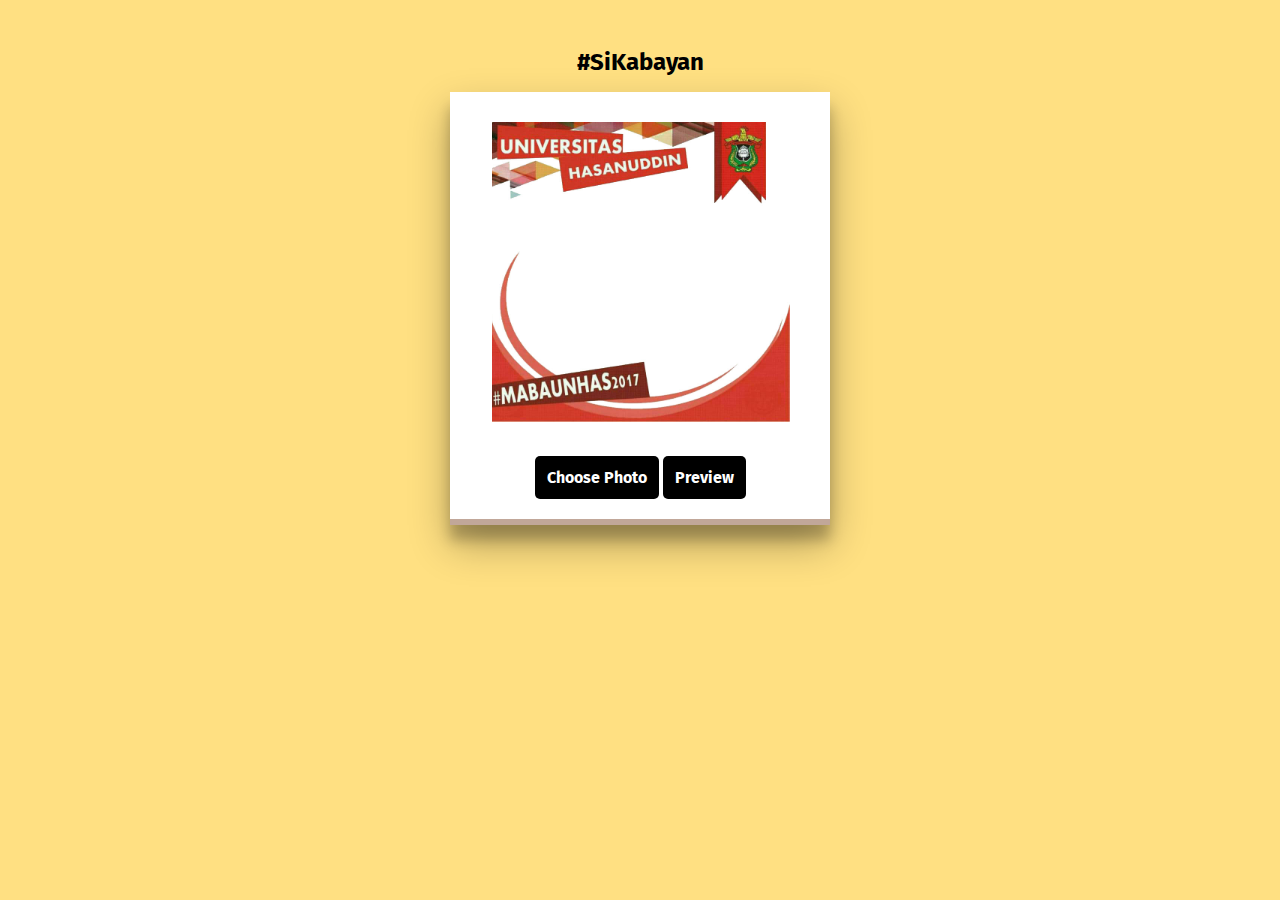
==== mabauh17/index.html @ 6ad7aefc "initial commit" ====
<!DOCTYPE html>
<html lang="en">
<head>
  <meta charset="UTF-8">
  <meta name="viewport" content="width=device-width, initial-scale=1.0">
  <meta http-equiv="X-UA-Compatible" content="ie=edge">
  <link href='https://fonts.googleapis.com/css?family=Fira+Sans:400,700' rel='stylesheet' type='text/css'>
  <link rel="icon" type="image/png" sizes="32x32" href="images/favicon-32x32.png">
  <link rel="icon" type="image/png" sizes="16x16" href="images/favicon-16x16.png">
  <link rel="stylesheet" href="css/croppie.css">
  <link rel="stylesheet" href="css/sweetalert.css">
  <link rel="stylesheet" href="css/app.css">
  <title>Frame Wisjul HMIF 2017</title>
</head>
<body>
  <h1 class="title">#SiKabayan</h1>

  <div class="uploader">
    <canvas id="imageCanvas" class="image-canvas"></canvas>
    <div class="profile-pic-wrap">
        <div id="demo-basic"></div>
    </div>
    <div class="download-button">
      <input type="file" name="file" id="imageLoader" class="inputfile" />
      <label for="imageLoader">Choose Photo</label>
      <a class="basic-result button">Preview</a>
    </div>
  </div>

  <script src="js/jquery.js"></script>
  <script src="js/croppie.js"></script>
  <script src="js/sweetalert.min.js"></script>
  <script src="js/load-image.all.min.js"></script>
  <script src="js/app.js"></script>
</body>
</html>
---- mabauh17/css/croppie.css ----
.croppie-container {
	padding: 30px;
}
.croppie-container .cr-image {
	z-index: -1;
	position: absolute;
	top: 0;
	left: 0;
	transform-origin: 0 0;
    max-width: none;
}

.croppie-container .cr-boundary {
	position: relative;
	overflow: hidden;
	margin: 0 auto;
	z-index: 1;
}

.croppie-container .cr-viewport {
	position: absolute;
	border: 2px solid #fff;
	margin: auto;
	top: 0;
	bottom: 0;
	right: 0;
	left: 0;
    box-shadow: 0 0 2000px 2000px rgba(0, 0, 0, 0.5);
	z-index: 0;
}
.croppie-container .cr-vp-circle {
	border-radius: 50%;
}
.croppie-container .cr-overlay {
	z-index: 1;
	position: absolute;
	cursor: move;
}
.croppie-container .cr-slider-wrap {
	width: 75%;
	margin: 0 auto;
	margin-top: 25px;
	text-align: center;
}
.croppie-result {
	position: relative; 
	overflow: hidden;
}
.croppie-result img {
	position: absolute;
}
.croppie-container .cr-image,
.croppie-container .cr-overlay, 
.croppie-container .cr-viewport {
  -webkit-transform: translateZ(0);
  -moz-transform: translateZ(0);
  -ms-transform: translateZ(0);
  transform: translateZ(0);
}

/*************************************/
/***** STYLING RANGE INPUT ***********/
/*************************************/
/*http://brennaobrien.com/blog/2014/05/style-input-type-range-in-every-browser.html */
/*************************************/

.cr-slider {
    -webkit-appearance: none;/*removes default webkit styles*/
    /*border: 1px solid white; *//*fix for FF unable to apply focus style bug */
    width: 300px;/*required for proper track sizing in FF*/
    max-width: 100%;
}
.cr-slider::-webkit-slider-runnable-track {
    width: 100%;
    height: 3px;
    background: rgba(0, 0, 0, 0.5);
    border: 0;
    border-radius: 3px;
}
.cr-slider::-webkit-slider-thumb {
    -webkit-appearance: none;
    border: none;
    height: 16px;
    width: 16px;
    border-radius: 50%;
    background: #ddd;
    margin-top: -6px;
}
.cr-slider:focus {
    outline: none;
}
/*
.cr-slider:focus::-webkit-slider-runnable-track {
    background: #ccc;
}
*/

.cr-slider::-moz-range-track {
    width: 100%;
    height: 3px;
    background: rgba(0, 0, 0, 0.5);
    border: 0;
    border-radius: 3px;
}
.cr-slider::-moz-range-thumb {
    border: none;
    height: 16px;
    width: 16px;
    border-radius: 50%;
    background: #ddd;
    margin-top: -6px;
}

/*hide the outline behind the border*/
.cr-slider:-moz-focusring{
    outline: 1px solid white;
    outline-offset: -1px;
}

.cr-slider::-ms-track {
    width: 300px;
    height: 5px;
    background: transparent;/*remove bg colour from the track, we'll use ms-fill-lower and ms-fill-upper instead */
    border-color: transparent;/*leave room for the larger thumb to overflow with a transparent border */
    border-width: 6px 0;
    color: transparent;/*remove default tick marks*/
}
.cr-slider::-ms-fill-lower {
    background: rgba(0, 0, 0, 0.5);
    border-radius: 10px;
}
.cr-slider::-ms-fill-upper {
    background: rgba(0, 0, 0, 0.5);
    border-radius: 10px;
}
.cr-slider::-ms-thumb {
    border: none;
    height: 16px;
    width: 16px;
    border-radius: 50%;
    background: #ddd;
}
.cr-slider:focus::-ms-fill-lower {
    background: rgba(0, 0, 0, 0.5);
}
.cr-slider:focus::-ms-fill-upper {
    background: rgba(0, 0, 0, 0.5);
}
/*******************************************/

/***********************************/
/* Rotation Tools */
/***********************************/
.cr-rotate-controls {
    position: absolute;
    bottom: 5px;
    left: 5px;
    z-index: 1;
}
.cr-rotate-controls button {
    border: 0;
    background: none;
}
.cr-rotate-controls i:before {
    display: inline-block;
    font-style: normal;
    font-weight: 900;
    font-size: 22px;
}
.cr-rotate-l i:before {
    content: '↺';
}
.cr-rotate-r i:before {
    content: '↻';
}
---- mabauh17/css/sweetalert.css ----
body.stop-scrolling {
  height: 100%;
  overflow: hidden; }

.sweet-overlay {
  background-color: black;
  /* IE8 */
  -ms-filter: "progid:DXImageTransform.Microsoft.Alpha(Opacity=40)";
  /* IE8 */
  background-color: rgba(0, 0, 0, 0.4);
  position: fixed;
  left: 0;
  right: 0;
  top: 0;
  bottom: 0;
  display: none;
  z-index: 10000; }

.sweet-alert {
  background-color: white;
  font-family: 'Open Sans', 'Helvetica Neue', Helvetica, Arial, sans-serif;
  width: 478px;
  padding: 17px;
  border-radius: 5px;
  text-align: center;
  position: fixed;
  left: 50%;
  top: 50%;
  margin-left: -256px;
  margin-top: -200px;
  overflow: hidden;
  display: none;
  z-index: 99999; }
  @media all and (max-width: 540px) {
    .sweet-alert {
      width: auto;
      margin-left: 0;
      margin-right: 0;
      left: 15px;
      right: 15px; } }
  .sweet-alert h2 {
    color: #575757;
    font-size: 30px;
    text-align: center;
    font-weight: 600;
    text-transform: none;
    position: relative;
    margin: 25px 0;
    padding: 0;
    line-height: 40px;
    display: block; }
  .sweet-alert p {
    color: #797979;
    font-size: 16px;
    text-align: center;
    font-weight: 300;
    position: relative;
    text-align: inherit;
    float: none;
    margin: 0;
    padding: 0;
    line-height: normal; }
  .sweet-alert fieldset {
    border: none;
    position: relative; }
  .sweet-alert .sa-error-container {
    background-color: #f1f1f1;
    margin-left: -17px;
    margin-right: -17px;
    overflow: hidden;
    padding: 0 10px;
    max-height: 0;
    webkit-transition: padding 0.15s, max-height 0.15s;
    transition: padding 0.15s, max-height 0.15s; }
    .sweet-alert .sa-error-container.show {
      padding: 10px 0;
      max-height: 100px;
      webkit-transition: padding 0.2s, max-height 0.2s;
      transition: padding 0.25s, max-height 0.25s; }
    .sweet-alert .sa-error-container .icon {
      display: inline-block;
      width: 24px;
      height: 24px;
      border-radius: 50%;
      background-color: #ea7d7d;
      color: white;
      line-height: 24px;
      text-align: center;
      margin-right: 3px; }
    .sweet-alert .sa-error-container p {
      display: inline-block; }
  .sweet-alert .sa-input-error {
    position: absolute;
    top: 29px;
    right: 26px;
    width: 20px;
    height: 20px;
    opacity: 0;
    -webkit-transform: scale(0.5);
    transform: scale(0.5);
    -webkit-transform-origin: 50% 50%;
    transform-origin: 50% 50%;
    -webkit-transition: all 0.1s;
    transition: all 0.1s; }
    .sweet-alert .sa-input-error::before, .sweet-alert .sa-input-error::after {
      content: "";
      width: 20px;
      height: 6px;
      background-color: #f06e57;
      border-radius: 3px;
      position: absolute;
      top: 50%;
      margin-top: -4px;
      left: 50%;
      margin-left: -9px; }
    .sweet-alert .sa-input-error::before {
      -webkit-transform: rotate(-45deg);
      transform: rotate(-45deg); }
    .sweet-alert .sa-input-error::after {
      -webkit-transform: rotate(45deg);
      transform: rotate(45deg); }
    .sweet-alert .sa-input-error.show {
      opacity: 1;
      -webkit-transform: scale(1);
      transform: scale(1); }
  .sweet-alert input {
    width: 100%;
    box-sizing: border-box;
    border-radius: 3px;
    border: 1px solid #d7d7d7;
    height: 43px;
    margin-top: 10px;
    margin-bottom: 17px;
    font-size: 18px;
    box-shadow: inset 0px 1px 1px rgba(0, 0, 0, 0.06);
    padding: 0 12px;
    display: none;
    -webkit-transition: all 0.3s;
    transition: all 0.3s; }
    .sweet-alert input:focus {
      outline: none;
      box-shadow: 0px 0px 3px #c4e6f5;
      border: 1px solid #b4dbed; }
      .sweet-alert input:focus::-moz-placeholder {
        transition: opacity 0.3s 0.03s ease;
        opacity: 0.5; }
      .sweet-alert input:focus:-ms-input-placeholder {
        transition: opacity 0.3s 0.03s ease;
        opacity: 0.5; }
      .sweet-alert input:focus::-webkit-input-placeholder {
        transition: opacity 0.3s 0.03s ease;
        opacity: 0.5; }
    .sweet-alert input::-moz-placeholder {
      color: #bdbdbd; }
    .sweet-alert input:-ms-input-placeholder {
      color: #bdbdbd; }
    .sweet-alert input::-webkit-input-placeholder {
      color: #bdbdbd; }
  .sweet-alert.show-input input {
    display: block; }
  .sweet-alert .sa-confirm-button-container {
    display: inline-block;
    position: relative; }
  .sweet-alert .la-ball-fall {
    position: absolute;
    left: 50%;
    top: 50%;
    margin-left: -27px;
    margin-top: 4px;
    opacity: 0;
    visibility: hidden; }
  .sweet-alert button {
    background-color: #FC2751;
    color: white;
    border: none;
    box-shadow: none;
    font-size: 17px;
    font-weight: 500;
    -webkit-border-radius: 4px;
    border-radius: 5px;
    padding: 10px 32px;
    margin: 26px 5px 0 5px;
    cursor: pointer; }
    .sweet-alert button:focus {
      outline: none;
      box-shadow: 0 0 2px rgba(128, 179, 235, 0.5), inset 0 0 0 1px rgba(0, 0, 0, 0.05); }
    .sweet-alert button:hover {
      background-color: #7ecff4; }
    .sweet-alert button:active {
      background-color: #5dc2f1; }
    .sweet-alert button.cancel {
      background-color: #C1C1C1; }
      .sweet-alert button.cancel:hover {
        background-color: #b9b9b9; }
      .sweet-alert button.cancel:active {
        background-color: #a8a8a8; }
      .sweet-alert button.cancel:focus {
        box-shadow: rgba(197, 205, 211, 0.8) 0px 0px 2px, rgba(0, 0, 0, 0.0470588) 0px 0px 0px 1px inset !important; }
    .sweet-alert button[disabled] {
      opacity: .6;
      cursor: default; }
    .sweet-alert button.confirm[disabled] {
      color: transparent; }
      .sweet-alert button.confirm[disabled] ~ .la-ball-fall {
        opacity: 1;
        visibility: visible;
        transition-delay: 0s; }
    .sweet-alert button::-moz-focus-inner {
      border: 0; }
  .sweet-alert[data-has-cancel-button=false] button {
    box-shadow: none !important; }
  .sweet-alert[data-has-confirm-button=false][data-has-cancel-button=false] {
    padding-bottom: 40px; }
  .sweet-alert .sa-icon {
    width: 80px;
    height: 80px;
    border: 4px solid gray;
    -webkit-border-radius: 40px;
    border-radius: 40px;
    border-radius: 50%;
    margin: 20px auto;
    padding: 0;
    position: relative;
    box-sizing: content-box; }
    .sweet-alert .sa-icon.sa-error {
      border-color: #F27474; }
      .sweet-alert .sa-icon.sa-error .sa-x-mark {
        position: relative;
        display: block; }
      .sweet-alert .sa-icon.sa-error .sa-line {
        position: absolute;
        height: 5px;
        width: 47px;
        background-color: #F27474;
        display: block;
        top: 37px;
        border-radius: 2px; }
        .sweet-alert .sa-icon.sa-error .sa-line.sa-left {
          -webkit-transform: rotate(45deg);
          transform: rotate(45deg);
          left: 17px; }
        .sweet-alert .sa-icon.sa-error .sa-line.sa-right {
          -webkit-transform: rotate(-45deg);
          transform: rotate(-45deg);
          right: 16px; }
    .sweet-alert .sa-icon.sa-warning {
      border-color: #F8BB86; }
      .sweet-alert .sa-icon.sa-warning .sa-body {
        position: absolute;
        width: 5px;
        height: 47px;
        left: 50%;
        top: 10px;
        -webkit-border-radius: 2px;
        border-radius: 2px;
        margin-left: -2px;
        background-color: #F8BB86; }
      .sweet-alert .sa-icon.sa-warning .sa-dot {
        position: absolute;
        width: 7px;
        height: 7px;
        -webkit-border-radius: 50%;
        border-radius: 50%;
        margin-left: -3px;
        left: 50%;
        bottom: 10px;
        background-color: #F8BB86; }
    .sweet-alert .sa-icon.sa-info {
      border-color: #C9DAE1; }
      .sweet-alert .sa-icon.sa-info::before {
        content: "";
        position: absolute;
        width: 5px;
        height: 29px;
        left: 50%;
        bottom: 17px;
        border-radius: 2px;
        margin-left: -2px;
        background-color: #C9DAE1; }
      .sweet-alert .sa-icon.sa-info::after {
        content: "";
        position: absolute;
        width: 7px;
        height: 7px;
        border-radius: 50%;
        margin-left: -3px;
        top: 19px;
        background-color: #C9DAE1; }
    .sweet-alert .sa-icon.sa-success {
      border-color: #A5DC86; }
      .sweet-alert .sa-icon.sa-success::before, .sweet-alert .sa-icon.sa-success::after {
        content: '';
        -webkit-border-radius: 40px;
        border-radius: 40px;
        border-radius: 50%;
        position: absolute;
        width: 60px;
        height: 120px;
        background: white;
        -webkit-transform: rotate(45deg);
        transform: rotate(45deg); }
      .sweet-alert .sa-icon.sa-success::before {
        -webkit-border-radius: 120px 0 0 120px;
        border-radius: 120px 0 0 120px;
        top: -7px;
        left: -33px;
        -webkit-transform: rotate(-45deg);
        transform: rotate(-45deg);
        -webkit-transform-origin: 60px 60px;
        transform-origin: 60px 60px; }
      .sweet-alert .sa-icon.sa-success::after {
        -webkit-border-radius: 0 120px 120px 0;
        border-radius: 0 120px 120px 0;
        top: -11px;
        left: 30px;
        -webkit-transform: rotate(-45deg);
        transform: rotate(-45deg);
        -webkit-transform-origin: 0px 60px;
        transform-origin: 0px 60px; }
      .sweet-alert .sa-icon.sa-success .sa-placeholder {
        width: 80px;
        height: 80px;
        border: 4px solid rgba(165, 220, 134, 0.2);
        -webkit-border-radius: 40px;
        border-radius: 40px;
        border-radius: 50%;
        box-sizing: content-box;
        position: absolute;
        left: -4px;
        top: -4px;
        z-index: 2; }
      .sweet-alert .sa-icon.sa-success .sa-fix {
        width: 5px;
        height: 90px;
        background-color: white;
        position: absolute;
        left: 28px;
        top: 8px;
        z-index: 1;
        -webkit-transform: rotate(-45deg);
        transform: rotate(-45deg); }
      .sweet-alert .sa-icon.sa-success .sa-line {
        height: 5px;
        background-color: #A5DC86;
        display: block;
        border-radius: 2px;
        position: absolute;
        z-index: 2; }
        .sweet-alert .sa-icon.sa-success .sa-line.sa-tip {
          width: 25px;
          left: 14px;
          top: 46px;
          -webkit-transform: rotate(45deg);
          transform: rotate(45deg); }
        .sweet-alert .sa-icon.sa-success .sa-line.sa-long {
          width: 47px;
          right: 8px;
          top: 38px;
          -webkit-transform: rotate(-45deg);
          transform: rotate(-45deg); }
    .sweet-alert .sa-icon.sa-custom {
      background-size: contain;
      border-radius: 0;
      border: none;
      background-position: center center;
      background-repeat: no-repeat; }

/*
 * Animations
 */
@-webkit-keyframes showSweetAlert {
  0% {
    transform: scale(0.7);
    -webkit-transform: scale(0.7); }
  45% {
    transform: scale(1.05);
    -webkit-transform: scale(1.05); }
  80% {
    transform: scale(0.95);
    -webkit-transform: scale(0.95); }
  100% {
    transform: scale(1);
    -webkit-transform: scale(1); } }

@keyframes showSweetAlert {
  0% {
    transform: scale(0.7);
    -webkit-transform: scale(0.7); }
  45% {
    transform: scale(1.05);
    -webkit-transform: scale(1.05); }
  80% {
    transform: scale(0.95);
    -webkit-transform: scale(0.95); }
  100% {
    transform: scale(1);
    -webkit-transform: scale(1); } }

@-webkit-keyframes hideSweetAlert {
  0% {
    transform: scale(1);
    -webkit-transform: scale(1); }
  100% {
    transform: scale(0.5);
    -webkit-transform: scale(0.5); } }

@keyframes hideSweetAlert {
  0% {
    transform: scale(1);
    -webkit-transform: scale(1); }
  100% {
    transform: scale(0.5);
    -webkit-transform: scale(0.5); } }

@-webkit-keyframes slideFromTop {
  0% {
    top: 0%; }
  100% {
    top: 50%; } }

@keyframes slideFromTop {
  0% {
    top: 0%; }
  100% {
    top: 50%; } }

@-webkit-keyframes slideToTop {
  0% {
    top: 50%; }
  100% {
    top: 0%; } }

@keyframes slideToTop {
  0% {
    top: 50%; }
  100% {
    top: 0%; } }

@-webkit-keyframes slideFromBottom {
  0% {
    top: 70%; }
  100% {
    top: 50%; } }

@keyframes slideFromBottom {
  0% {
    top: 70%; }
  100% {
    top: 50%; } }

@-webkit-keyframes slideToBottom {
  0% {
    top: 50%; }
  100% {
    top: 70%; } }

@keyframes slideToBottom {
  0% {
    top: 50%; }
  100% {
    top: 70%; } }

.showSweetAlert[data-animation=pop] {
  -webkit-animation: showSweetAlert 0.3s;
  animation: showSweetAlert 0.3s; }

.showSweetAlert[data-animation=none] {
  -webkit-animation: none;
  animation: none; }

.showSweetAlert[data-animation=slide-from-top] {
  -webkit-animation: slideFromTop 0.3s;
  animation: slideFromTop 0.3s; }

.showSweetAlert[data-animation=slide-from-bottom] {
  -webkit-animation: slideFromBottom 0.3s;
  animation: slideFromBottom 0.3s; }

.hideSweetAlert[data-animation=pop] {
  -webkit-animation: hideSweetAlert 0.2s;
  animation: hideSweetAlert 0.2s; }

.hideSweetAlert[data-animation=none] {
  -webkit-animation: none;
  animation: none; }

.hideSweetAlert[data-animation=slide-from-top] {
  -webkit-animation: slideToTop 0.4s;
  animation: slideToTop 0.4s; }

.hideSweetAlert[data-animation=slide-from-bottom] {
  -webkit-animation: slideToBottom 0.3s;
  animation: slideToBottom 0.3s; }

@-webkit-keyframes animateSuccessTip {
  0% {
    width: 0;
    left: 1px;
    top: 19px; }
  54% {
    width: 0;
    left: 1px;
    top: 19px; }
  70% {
    width: 50px;
    left: -8px;
    top: 37px; }
  84% {
    width: 17px;
    left: 21px;
    top: 48px; }
  100% {
    width: 25px;
    left: 14px;
    top: 45px; } }

@keyframes animateSuccessTip {
  0% {
    width: 0;
    left: 1px;
    top: 19px; }
  54% {
    width: 0;
    left: 1px;
    top: 19px; }
  70% {
    width: 50px;
    left: -8px;
    top: 37px; }
  84% {
    width: 17px;
    left: 21px;
    top: 48px; }
  100% {
    width: 25px;
    left: 14px;
    top: 45px; } }

@-webkit-keyframes animateSuccessLong {
  0% {
    width: 0;
    right: 46px;
    top: 54px; }
  65% {
    width: 0;
    right: 46px;
    top: 54px; }
  84% {
    width: 55px;
    right: 0px;
    top: 35px; }
  100% {
    width: 47px;
    right: 8px;
    top: 38px; } }

@keyframes animateSuccessLong {
  0% {
    width: 0;
    right: 46px;
    top: 54px; }
  65% {
    width: 0;
    right: 46px;
    top: 54px; }
  84% {
    width: 55px;
    right: 0px;
    top: 35px; }
  100% {
    width: 47px;
    right: 8px;
    top: 38px; } }

@-webkit-keyframes rotatePlaceholder {
  0% {
    transform: rotate(-45deg);
    -webkit-transform: rotate(-45deg); }
  5% {
    transform: rotate(-45deg);
    -webkit-transform: rotate(-45deg); }
  12% {
    transform: rotate(-405deg);
    -webkit-transform: rotate(-405deg); }
  100% {
    transform: rotate(-405deg);
    -webkit-transform: rotate(-405deg); } }

@keyframes rotatePlaceholder {
  0% {
    transform: rotate(-45deg);
    -webkit-transform: rotate(-45deg); }
  5% {
    transform: rotate(-45deg);
    -webkit-transform: rotate(-45deg); }
  12% {
    transform: rotate(-405deg);
    -webkit-transform: rotate(-405deg); }
  100% {
    transform: rotate(-405deg);
    -webkit-transform: rotate(-405deg); } }

.animateSuccessTip {
  -webkit-animation: animateSuccessTip 0.75s;
  animation: animateSuccessTip 0.75s; }

.animateSuccessLong {
  -webkit-animation: animateSuccessLong 0.75s;
  animation: animateSuccessLong 0.75s; }

.sa-icon.sa-success.animate::after {
  -webkit-animation: rotatePlaceholder 4.25s ease-in;
  animation: rotatePlaceholder 4.25s ease-in; }

@-webkit-keyframes animateErrorIcon {
  0% {
    transform: rotateX(100deg);
    -webkit-transform: rotateX(100deg);
    opacity: 0; }
  100% {
    transform: rotateX(0deg);
    -webkit-transform: rotateX(0deg);
    opacity: 1; } }

@keyframes animateErrorIcon {
  0% {
    transform: rotateX(100deg);
    -webkit-transform: rotateX(100deg);
    opacity: 0; }
  100% {
    transform: rotateX(0deg);
    -webkit-transform: rotateX(0deg);
    opacity: 1; } }

.animateErrorIcon {
  -webkit-animation: animateErrorIcon 0.5s;
  animation: animateErrorIcon 0.5s; }

@-webkit-keyframes animateXMark {
  0% {
    transform: scale(0.4);
    -webkit-transform: scale(0.4);
    margin-top: 26px;
    opacity: 0; }
  50% {
    transform: scale(0.4);
    -webkit-transform: scale(0.4);
    margin-top: 26px;
    opacity: 0; }
  80% {
    transform: scale(1.15);
    -webkit-transform: scale(1.15);
    margin-top: -6px; }
  100% {
    transform: scale(1);
    -webkit-transform: scale(1);
    margin-top: 0;
    opacity: 1; } }

@keyframes animateXMark {
  0% {
    transform: scale(0.4);
    -webkit-transform: scale(0.4);
    margin-top: 26px;
    opacity: 0; }
  50% {
    transform: scale(0.4);
    -webkit-transform: scale(0.4);
    margin-top: 26px;
    opacity: 0; }
  80% {
    transform: scale(1.15);
    -webkit-transform: scale(1.15);
    margin-top: -6px; }
  100% {
    transform: scale(1);
    -webkit-transform: scale(1);
    margin-top: 0;
    opacity: 1; } }

.animateXMark {
  -webkit-animation: animateXMark 0.5s;
  animation: animateXMark 0.5s; }

@-webkit-keyframes pulseWarning {
  0% {
    border-color: #F8D486; }
  100% {
    border-color: #F8BB86; } }

@keyframes pulseWarning {
  0% {
    border-color: #F8D486; }
  100% {
    border-color: #F8BB86; } }

.pulseWarning {
  -webkit-animation: pulseWarning 0.75s infinite alternate;
  animation: pulseWarning 0.75s infinite alternate; }

@-webkit-keyframes pulseWarningIns {
  0% {
    background-color: #F8D486; }
  100% {
    background-color: #F8BB86; } }

@keyframes pulseWarningIns {
  0% {
    background-color: #F8D486; }
  100% {
    background-color: #F8BB86; } }

.pulseWarningIns {
  -webkit-animation: pulseWarningIns 0.75s infinite alternate;
  animation: pulseWarningIns 0.75s infinite alternate; }

@-webkit-keyframes rotate-loading {
  0% {
    transform: rotate(0deg); }
  100% {
    transform: rotate(360deg); } }

@keyframes rotate-loading {
  0% {
    transform: rotate(0deg); }
  100% {
    transform: rotate(360deg); } }

/* Internet Explorer 9 has some special quirks that are fixed here */
/* The icons are not animated. */
/* This file is automatically merged into sweet-alert.min.js through Gulp */
/* Error icon */
.sweet-alert .sa-icon.sa-error .sa-line.sa-left {
  -ms-transform: rotate(45deg) \9; }

.sweet-alert .sa-icon.sa-error .sa-line.sa-right {
  -ms-transform: rotate(-45deg) \9; }

/* Success icon */
.sweet-alert .sa-icon.sa-success {
  border-color: transparent\9; }

.sweet-alert .sa-icon.sa-success .sa-line.sa-tip {
  -ms-transform: rotate(45deg) \9; }

.sweet-alert .sa-icon.sa-success .sa-line.sa-long {
  -ms-transform: rotate(-45deg) \9; }

/*!
 * Load Awesome v1.1.0 (http://github.danielcardoso.net/load-awesome/)
 * Copyright 2015 Daniel Cardoso <@DanielCardoso>
 * Licensed under MIT
 */
.la-ball-fall,
.la-ball-fall > div {
  position: relative;
  -webkit-box-sizing: border-box;
  -moz-box-sizing: border-box;
  box-sizing: border-box; }

.la-ball-fall {
  display: block;
  font-size: 0;
  color: #fff; }

.la-ball-fall.la-dark {
  color: #333; }

.la-ball-fall > div {
  display: inline-block;
  float: none;
  background-color: currentColor;
  border: 0 solid currentColor; }

.la-ball-fall {
  width: 54px;
  height: 18px; }

.la-ball-fall > div {
  width: 10px;
  height: 10px;
  margin: 4px;
  border-radius: 100%;
  opacity: 0;
  -webkit-animation: ball-fall 1s ease-in-out infinite;
  -moz-animation: ball-fall 1s ease-in-out infinite;
  -o-animation: ball-fall 1s ease-in-out infinite;
  animation: ball-fall 1s ease-in-out infinite; }

.la-ball-fall > div:nth-child(1) {
  -webkit-animation-delay: -200ms;
  -moz-animation-delay: -200ms;
  -o-animation-delay: -200ms;
  animation-delay: -200ms; }

.la-ball-fall > div:nth-child(2) {
  -webkit-animation-delay: -100ms;
  -moz-animation-delay: -100ms;
  -o-animation-delay: -100ms;
  animation-delay: -100ms; }

.la-ball-fall > div:nth-child(3) {
  -webkit-animation-delay: 0ms;
  -moz-animation-delay: 0ms;
  -o-animation-delay: 0ms;
  animation-delay: 0ms; }

.la-ball-fall.la-sm {
  width: 26px;
  height: 8px; }

.la-ball-fall.la-sm > div {
  width: 4px;
  height: 4px;
  margin: 2px; }

.la-ball-fall.la-2x {
  width: 108px;
  height: 36px; }

.la-ball-fall.la-2x > div {
  width: 20px;
  height: 20px;
  margin: 8px; }

.la-ball-fall.la-3x {
  width: 162px;
  height: 54px; }

.la-ball-fall.la-3x > div {
  width: 30px;
  height: 30px;
  margin: 12px; }

/*
 * Animation
 */
@-webkit-keyframes ball-fall {
  0% {
    opacity: 0;
    -webkit-transform: translateY(-145%);
    transform: translateY(-145%); }
  10% {
    opacity: .5; }
  20% {
    opacity: 1;
    -webkit-transform: translateY(0);
    transform: translateY(0); }
  80% {
    opacity: 1;
    -webkit-transform: translateY(0);
    transform: translateY(0); }
  90% {
    opacity: .5; }
  100% {
    opacity: 0;
    -webkit-transform: translateY(145%);
    transform: translateY(145%); } }

@-moz-keyframes ball-fall {
  0% {
    opacity: 0;
    -moz-transform: translateY(-145%);
    transform: translateY(-145%); }
  10% {
    opacity: .5; }
  20% {
    opacity: 1;
    -moz-transform: translateY(0);
    transform: translateY(0); }
  80% {
    opacity: 1;
    -moz-transform: translateY(0);
    transform: translateY(0); }
  90% {
    opacity: .5; }
  100% {
    opacity: 0;
    -moz-transform: translateY(145%);
    transform: translateY(145%); } }

@-o-keyframes ball-fall {
  0% {
    opacity: 0;
    -o-transform: translateY(-145%);
    transform: translateY(-145%); }
  10% {
    opacity: .5; }
  20% {
    opacity: 1;
    -o-transform: translateY(0);
    transform: translateY(0); }
  80% {
    opacity: 1;
    -o-transform: translateY(0);
    transform: translateY(0); }
  90% {
    opacity: .5; }
  100% {
    opacity: 0;
    -o-transform: translateY(145%);
    transform: translateY(145%); } }

@keyframes ball-fall {
  0% {
    opacity: 0;
    -webkit-transform: translateY(-145%);
    -moz-transform: translateY(-145%);
    -o-transform: translateY(-145%);
    transform: translateY(-145%); }
  10% {
    opacity: .5; }
  20% {
    opacity: 1;
    -webkit-transform: translateY(0);
    -moz-transform: translateY(0);
    -o-transform: translateY(0);
    transform: translateY(0); }
  80% {
    opacity: 1;
    -webkit-transform: translateY(0);
    -moz-transform: translateY(0);
    -o-transform: translateY(0);
    transform: translateY(0); }
  90% {
    opacity: .5; }
  100% {
    opacity: 0;
    -webkit-transform: translateY(145%);
    -moz-transform: translateY(145%);
    -o-transform: translateY(145%);
    transform: translateY(145%); } }
---- mabauh17/css/app.css ----
/* Override Sweet Alert default style */
.sweet-alert {
  margin-top: 0 !important;
  transform: translateY(-50%);
}

.sweet-alert button {
  background-color: #000;
  font-weight: bold;
  padding: 12px;
}
.sweet-alert img {
  display: block;
  margin-bottom: 10px;
}

.sa-button-container {
  display: none;
}

/* Customize default file input button */
.inputfile {
 	width: 0.1px;
 	height: 0.1px;
 	opacity: 0;
 	overflow: hidden;
 	position: absolute;
 	z-index: -1;
 }


.inputfile + label {
  display: inline-block;
  padding: 12px;
  font-weight: bold;
  color: white;
  border-radius: 5px;
  background-color: #000;
  transition: all 400ms ease;
}

.inputfile:focus + label,
.inputfile + label:hover {
   background-color: #ffe082;
   color: #000;
}

.inputfile + label {
	cursor: pointer;
}

/* Croppie CSS */
.croppie-container {
  padding: 10px;
  touch-action: none;
}
.croppie-container .cr-slider-wrap {
  margin-top: 5px;
}
.cr-slider {
  visibility: hidden;
}

.cr-boundary {
  position: relative;
  background-color: #CCC;
}

.cr-boundary:before {
  content: '';
  position: absolute;
  top: 0;
  left: 0;
  height: 100%;
  width: 100%;
  background-image: url('../images/frame.png');
  background-size: 100%;
}

/* Main */
body {
  font-family: 'Fira Sans', sans-serif;
  background-color: #ffe082;
}

.title {
  margin-top: 2em;
  font-size: 24px;
  text-align: center;
  color: #000;
}

.uploader {
  padding-top: 20px;
  padding-bottom: 20px;
  width: 380px;
  max-width: 100%;
  margin: 0 auto;
  text-align: center;
  background: #FFF;
  border-bottom: 6px solid #C1A799;
  box-shadow: 0 19px 38px rgba(0,0,0,0.30), 0 15px 12px rgba(0,0,0,0.22);
}

.image-canvas {
  width: 400px;
  height: 400px;
  display: none;
}

img {
  max-width: 100%;
}


.profile-pic-wrap {
  position: relative;
}

.button {
  display: inline-block;
  font-family: 'Fira Sans', sans-serif;
  padding: 12px;
  font-weight: bold;
  color: white;
  border-radius: 5px;
  background-color: #000;
  text-decoration: none;
  transition: all 400ms ease;
}

.button:hover {
  background-color: #ffe082;
  color: #000;
}

/* Loaders */
.loader {
  margin: 100px auto;
  font-size: 10px;
  position: relative;
  text-indent: -9999em;
  border-top: 1.1em solid rgba(255, 255, 255, 0.3);
  border-right: 1.1em solid rgba(255, 255, 255, 0.3);
  border-bottom: 1.1em solid rgba(255, 255, 255, 0.3);
  border-left: 1.1em solid #FFF;
  -webkit-transform: translateZ(0);
  -ms-transform: translateZ(0);
  transform: translateZ(0);
  -webkit-animation: load8 1.1s infinite linear;
  animation: load8 1.1s infinite linear;
}

.loader.green {
}

.loader,
.loader:after {
  border-radius: 50%;
  width: 5em;
  height: 5em;
}

@-webkit-keyframes load8 {
  0% {
    -webkit-transform: rotate(0deg);
    transform: rotate(0deg);
  }
  100% {
    -webkit-transform: rotate(360deg);
    transform: rotate(360deg);
  }
}

@keyframes load8 {
  0% {
    -webkit-transform: rotate(0deg);
    transform: rotate(0deg);
  }
  100% {
    -webkit-transform: rotate(360deg);
    transform: rotate(360deg);
  }
}
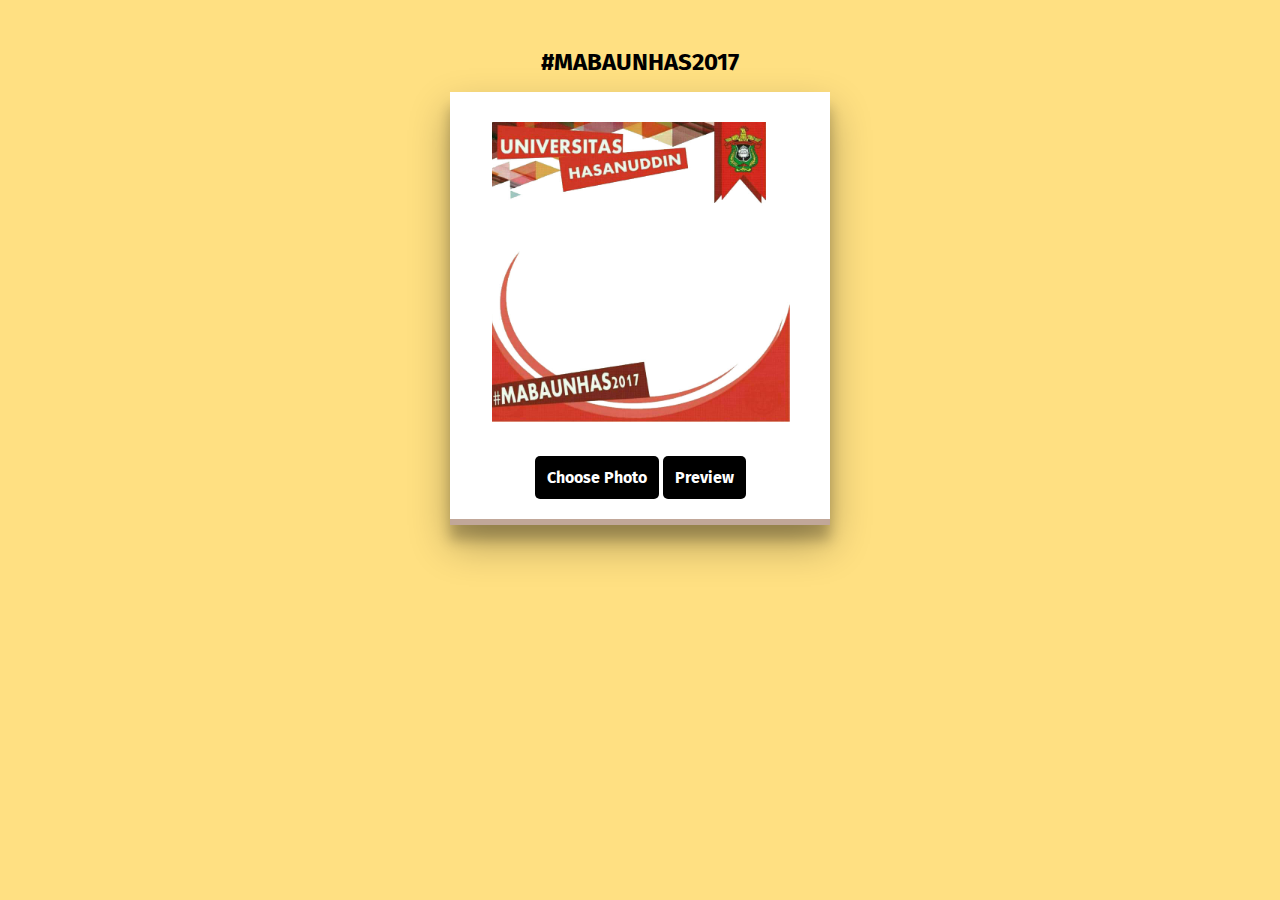
==== commit a06b3899: "fix" ====
--- a/mabauh17/index.html
+++ b/mabauh17/index.html
@@ -10,10 +10,10 @@
   <link rel="stylesheet" href="css/croppie.css">
   <link rel="stylesheet" href="css/sweetalert.css">
   <link rel="stylesheet" href="css/app.css">
-  <title>Frame Wisjul HMIF 2017</title>
+  <title>Frame Maba UNHAS 2017</title>
 </head>
 <body>
-  <h1 class="title">#SiKabayan</h1>
+  <h1 class="title">#MABAUNHAS2017</h1>
 
   <div class="uploader">
     <canvas id="imageCanvas" class="image-canvas"></canvas>
